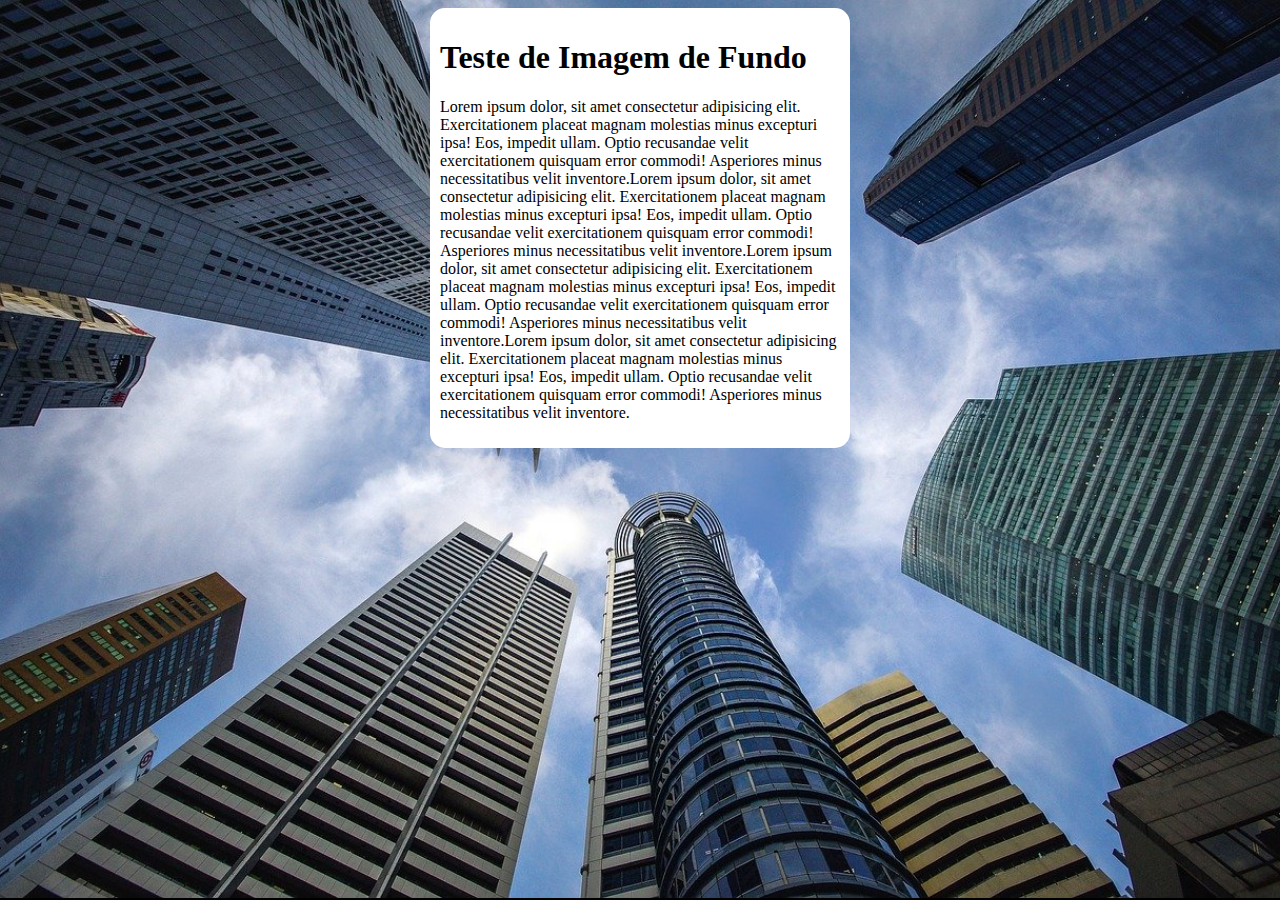
==== Exercicios/Ex022/imagens/fundo006.html @ 98f06674 "Exercicios adicionados" ====
<!DOCTYPE html>
<html lang="en">
<head>
    <meta charset="UTF-8">
    <meta http-equiv="X-UA-Compatible" content="IE=edge">
    <meta name="viewport" content="width=device-width, initial-scale=1.0">
    <title>Teste de Imagem de Fundo</title>
    <style>
        body {
            height: 98vh;
            background-color: black;
            background-image: url('wallpaper002.jpg');
            background-position: center top;
            background-repeat: no-repeat;
            background-size: cover;
        }

        main {
            background-color: white;
            width: 400px;
            padding: 10px;
            margin: auto;
            border: 1 px solid darkblue;
            border-radius: 15px;
        }
    </style>
</head>
<body>
    <main>
        <h1>Teste de Imagem de Fundo</h1>
        <p>Lorem ipsum dolor, sit amet consectetur adipisicing elit. Exercitationem placeat magnam molestias minus excepturi ipsa! Eos, impedit ullam. Optio recusandae velit exercitationem quisquam error commodi! Asperiores minus necessitatibus velit inventore.Lorem ipsum dolor, sit amet consectetur adipisicing elit. Exercitationem placeat magnam molestias minus excepturi ipsa! Eos, impedit ullam. Optio recusandae velit exercitationem quisquam error commodi! Asperiores minus necessitatibus velit inventore.Lorem ipsum dolor, sit amet consectetur adipisicing elit. Exercitationem placeat magnam molestias minus excepturi ipsa! Eos, impedit ullam. Optio recusandae velit exercitationem quisquam error commodi! Asperiores minus necessitatibus velit inventore.Lorem ipsum dolor, sit amet consectetur adipisicing elit. Exercitationem placeat magnam molestias minus excepturi ipsa! Eos, impedit ullam. Optio recusandae velit exercitationem quisquam error commodi! Asperiores minus necessitatibus velit inventore.</p>
    </main>
</body>
</html>
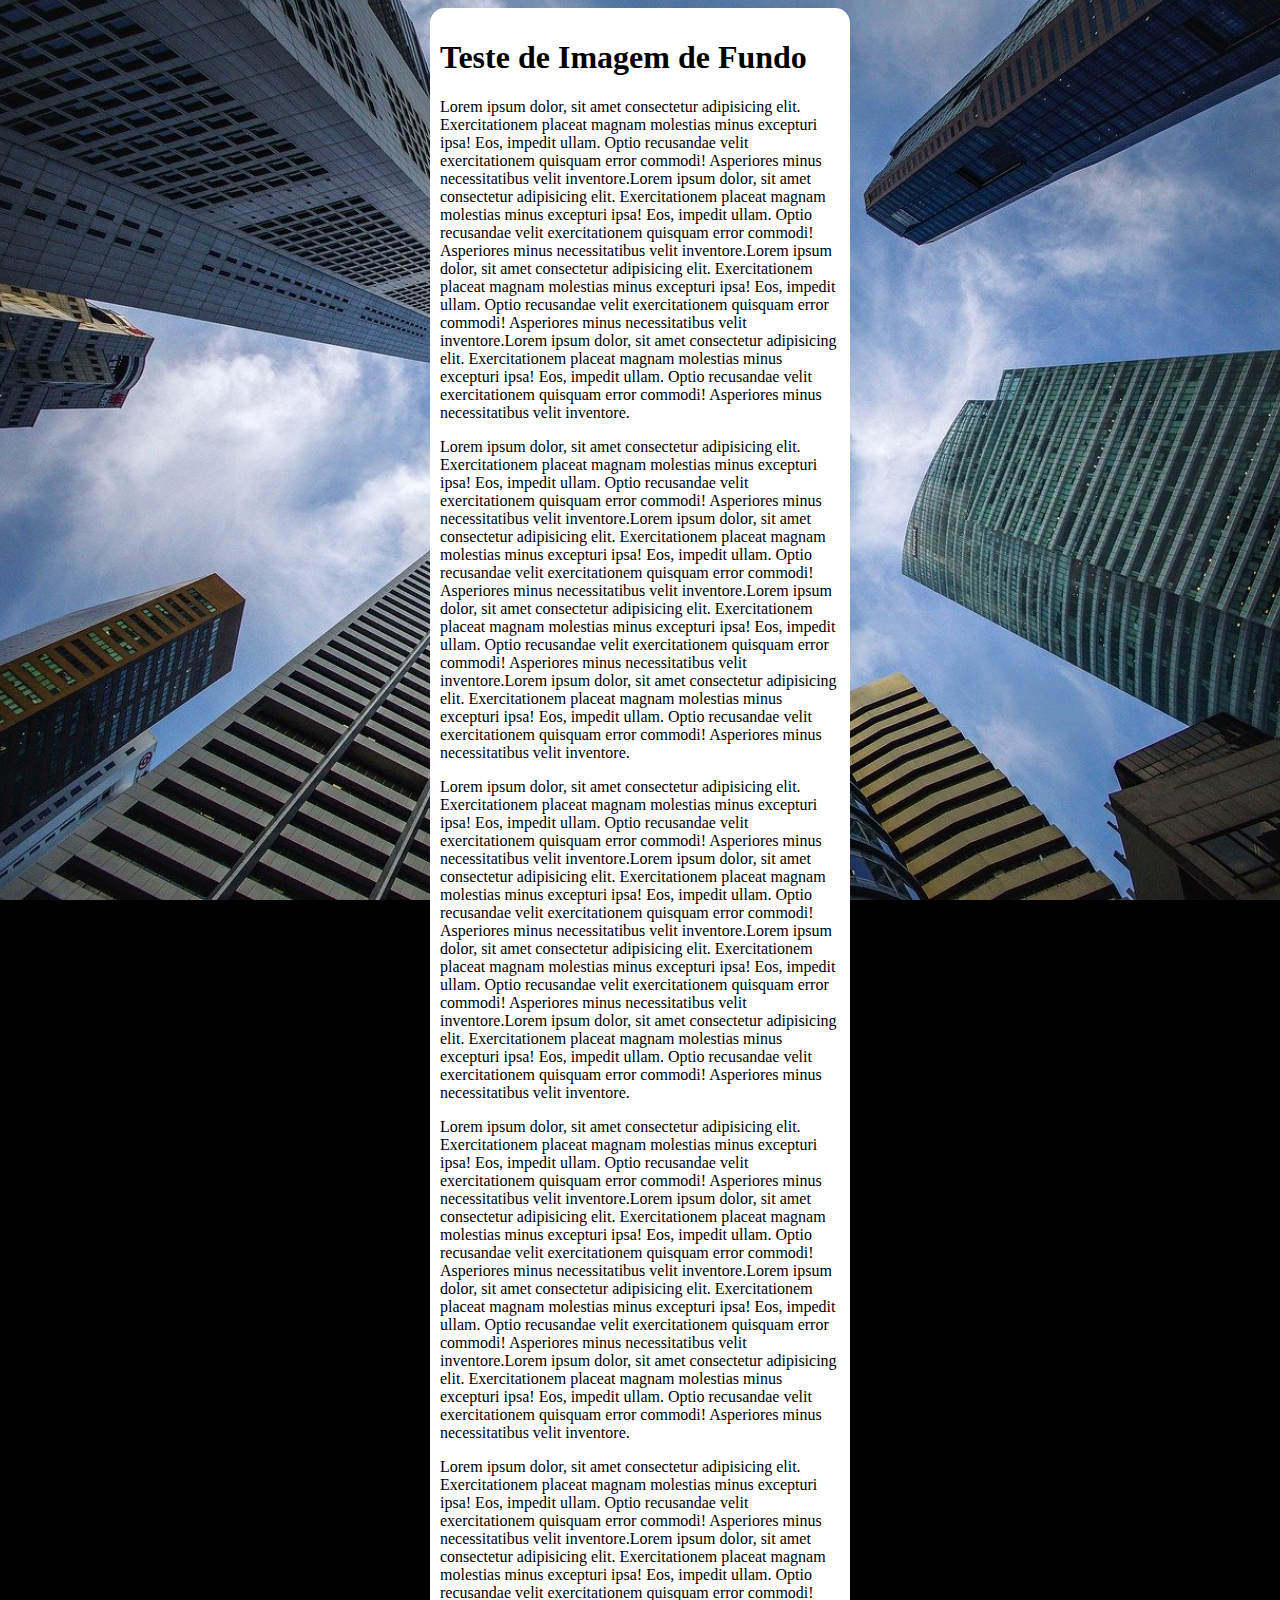
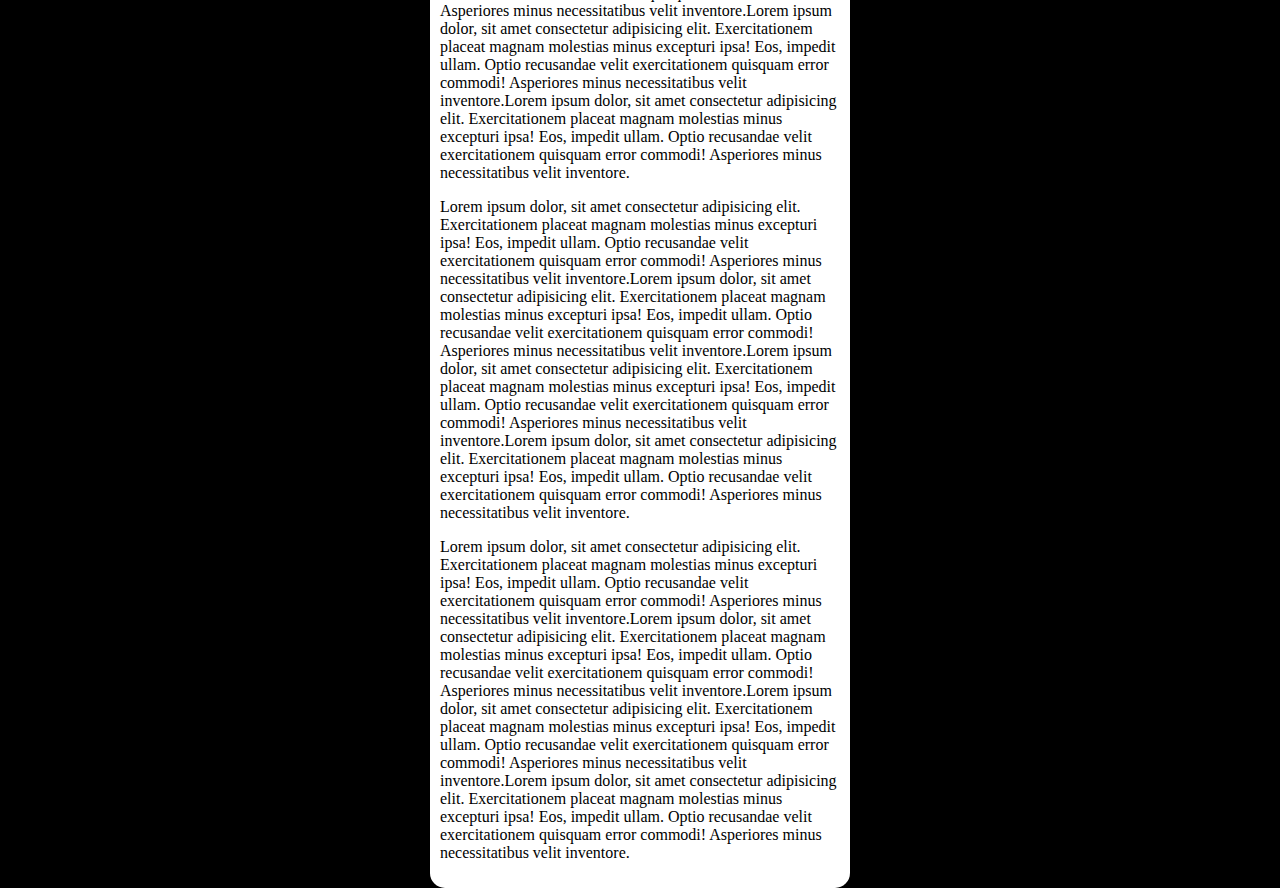
==== commit 5d99322d: "d012 completo" ====
--- a/Exercicios/Ex022/imagens/fundo006.html
+++ b/Exercicios/Ex022/imagens/fundo006.html
@@ -13,6 +13,7 @@
             background-position: center top;
             background-repeat: no-repeat;
             background-size: cover;
+            background-attachment: fixed;
         }
 
         main {
@@ -28,7 +29,7 @@
 <body>
     <main>
         <h1>Teste de Imagem de Fundo</h1>
-        <p>Lorem ipsum dolor, sit amet consectetur adipisicing elit. Exercitationem placeat magnam molestias minus excepturi ipsa! Eos, impedit ullam. Optio recusandae velit exercitationem quisquam error commodi! Asperiores minus necessitatibus velit inventore.Lorem ipsum dolor, sit amet consectetur adipisicing elit. Exercitationem placeat magnam molestias minus excepturi ipsa! Eos, impedit ullam. Optio recusandae velit exercitationem quisquam error commodi! Asperiores minus necessitatibus velit inventore.Lorem ipsum dolor, sit amet consectetur adipisicing elit. Exercitationem placeat magnam molestias minus excepturi ipsa! Eos, impedit ullam. Optio recusandae velit exercitationem quisquam error commodi! Asperiores minus necessitatibus velit inventore.Lorem ipsum dolor, sit amet consectetur adipisicing elit. Exercitationem placeat magnam molestias minus excepturi ipsa! Eos, impedit ullam. Optio recusandae velit exercitationem quisquam error commodi! Asperiores minus necessitatibus velit inventore.</p>
+        <p>Lorem ipsum dolor, sit amet consectetur adipisicing elit. Exercitationem placeat magnam molestias minus excepturi ipsa! Eos, impedit ullam. Optio recusandae velit exercitationem quisquam error commodi! Asperiores minus necessitatibus velit inventore.Lorem ipsum dolor, sit amet consectetur adipisicing elit. Exercitationem placeat magnam molestias minus excepturi ipsa! Eos, impedit ullam. Optio recusandae velit exercitationem quisquam error commodi! Asperiores minus necessitatibus velit inventore.Lorem ipsum dolor, sit amet consectetur adipisicing elit. Exercitationem placeat magnam molestias minus excepturi ipsa! Eos, impedit ullam. Optio recusandae velit exercitationem quisquam error commodi! Asperiores minus necessitatibus velit inventore.Lorem ipsum dolor, sit amet consectetur adipisicing elit. Exercitationem placeat magnam molestias minus excepturi ipsa! Eos, impedit ullam. Optio recusandae velit exercitationem quisquam error commodi! Asperiores minus necessitatibus velit inventore.<p>Lorem ipsum dolor, sit amet consectetur adipisicing elit. Exercitationem placeat magnam molestias minus excepturi ipsa! Eos, impedit ullam. Optio recusandae velit exercitationem quisquam error commodi! Asperiores minus necessitatibus velit inventore.Lorem ipsum dolor, sit amet consectetur adipisicing elit. Exercitationem placeat magnam molestias minus excepturi ipsa! Eos, impedit ullam. Optio recusandae velit exercitationem quisquam error commodi! Asperiores minus necessitatibus velit inventore.Lorem ipsum dolor, sit amet consectetur adipisicing elit. Exercitationem placeat magnam molestias minus excepturi ipsa! Eos, impedit ullam. Optio recusandae velit exercitationem quisquam error commodi! Asperiores minus necessitatibus velit inventore.Lorem ipsum dolor, sit amet consectetur adipisicing elit. Exercitationem placeat magnam molestias minus excepturi ipsa! Eos, impedit ullam. Optio recusandae velit exercitationem quisquam error commodi! Asperiores minus necessitatibus velit inventore.<p>Lorem ipsum dolor, sit amet consectetur adipisicing elit. Exercitationem placeat magnam molestias minus excepturi ipsa! Eos, impedit ullam. Optio recusandae velit exercitationem quisquam error commodi! Asperiores minus necessitatibus velit inventore.Lorem ipsum dolor, sit amet consectetur adipisicing elit. Exercitationem placeat magnam molestias minus excepturi ipsa! Eos, impedit ullam. Optio recusandae velit exercitationem quisquam error commodi! Asperiores minus necessitatibus velit inventore.Lorem ipsum dolor, sit amet consectetur adipisicing elit. Exercitationem placeat magnam molestias minus excepturi ipsa! Eos, impedit ullam. Optio recusandae velit exercitationem quisquam error commodi! Asperiores minus necessitatibus velit inventore.Lorem ipsum dolor, sit amet consectetur adipisicing elit. Exercitationem placeat magnam molestias minus excepturi ipsa! Eos, impedit ullam. Optio recusandae velit exercitationem quisquam error commodi! Asperiores minus necessitatibus velit inventore.<p>Lorem ipsum dolor, sit amet consectetur adipisicing elit. Exercitationem placeat magnam molestias minus excepturi ipsa! Eos, impedit ullam. Optio recusandae velit exercitationem quisquam error commodi! Asperiores minus necessitatibus velit inventore.Lorem ipsum dolor, sit amet consectetur adipisicing elit. Exercitationem placeat magnam molestias minus excepturi ipsa! Eos, impedit ullam. Optio recusandae velit exercitationem quisquam error commodi! Asperiores minus necessitatibus velit inventore.Lorem ipsum dolor, sit amet consectetur adipisicing elit. Exercitationem placeat magnam molestias minus excepturi ipsa! Eos, impedit ullam. Optio recusandae velit exercitationem quisquam error commodi! Asperiores minus necessitatibus velit inventore.Lorem ipsum dolor, sit amet consectetur adipisicing elit. Exercitationem placeat magnam molestias minus excepturi ipsa! Eos, impedit ullam. Optio recusandae velit exercitationem quisquam error commodi! Asperiores minus necessitatibus velit inventore.<p>Lorem ipsum dolor, sit amet consectetur adipisicing elit. Exercitationem placeat magnam molestias minus excepturi ipsa! Eos, impedit ullam. Optio recusandae velit exercitationem quisquam error commodi! Asperiores minus necessitatibus velit inventore.Lorem ipsum dolor, sit amet consectetur adipisicing elit. Exercitationem placeat magnam molestias minus excepturi ipsa! Eos, impedit ullam. Optio recusandae velit exercitationem quisquam error commodi! Asperiores minus necessitatibus velit inventore.Lorem ipsum dolor, sit amet consectetur adipisicing elit. Exercitationem placeat magnam molestias minus excepturi ipsa! Eos, impedit ullam. Optio recusandae velit exercitationem quisquam error commodi! Asperiores minus necessitatibus velit inventore.Lorem ipsum dolor, sit amet consectetur adipisicing elit. Exercitationem placeat magnam molestias minus excepturi ipsa! Eos, impedit ullam. Optio recusandae velit exercitationem quisquam error commodi! Asperiores minus necessitatibus velit inventore.<p>Lorem ipsum dolor, sit amet consectetur adipisicing elit. Exercitationem placeat magnam molestias minus excepturi ipsa! Eos, impedit ullam. Optio recusandae velit exercitationem quisquam error commodi! Asperiores minus necessitatibus velit inventore.Lorem ipsum dolor, sit amet consectetur adipisicing elit. Exercitationem placeat magnam molestias minus excepturi ipsa! Eos, impedit ullam. Optio recusandae velit exercitationem quisquam error commodi! Asperiores minus necessitatibus velit inventore.Lorem ipsum dolor, sit amet consectetur adipisicing elit. Exercitationem placeat magnam molestias minus excepturi ipsa! Eos, impedit ullam. Optio recusandae velit exercitationem quisquam error commodi! Asperiores minus necessitatibus velit inventore.Lorem ipsum dolor, sit amet consectetur adipisicing elit. Exercitationem placeat magnam molestias minus excepturi ipsa! Eos, impedit ullam. Optio recusandae velit exercitationem quisquam error commodi! Asperiores minus necessitatibus velit inventore.<p>Lorem ipsum dolor, sit amet consectetur adipisicing elit. Exercitationem placeat magnam molestias minus excepturi ipsa! Eos, impedit ullam. Optio recusandae velit exercitationem quisquam error commodi! Asperiores minus necessitatibus velit inventore.Lorem ipsum dolor, sit amet consectetur adipisicing elit. Exercitationem placeat magnam molestias minus excepturi ipsa! Eos, impedit ullam. Optio recusandae velit exercitationem quisquam error commodi! Asperiores minus necessitatibus velit inventore.Lorem ipsum dolor, sit amet consectetur adipisicing elit. Exercitationem placeat magnam molestias minus excepturi ipsa! Eos, impedit ullam. Optio recusandae velit exercitationem quisquam error commodi! Asperiores minus necessitatibus velit inventore.Lorem ipsum dolor, sit amet consectetur adipisicing elit. Exercitationem placeat magnam molestias minus excepturi ipsa! Eos, impedit ullam. Optio recusandae velit exercitationem quisquam error commodi! Asperiores minus necessitatibus velit inventore.</p>
     </main>
 </body>
 </html>